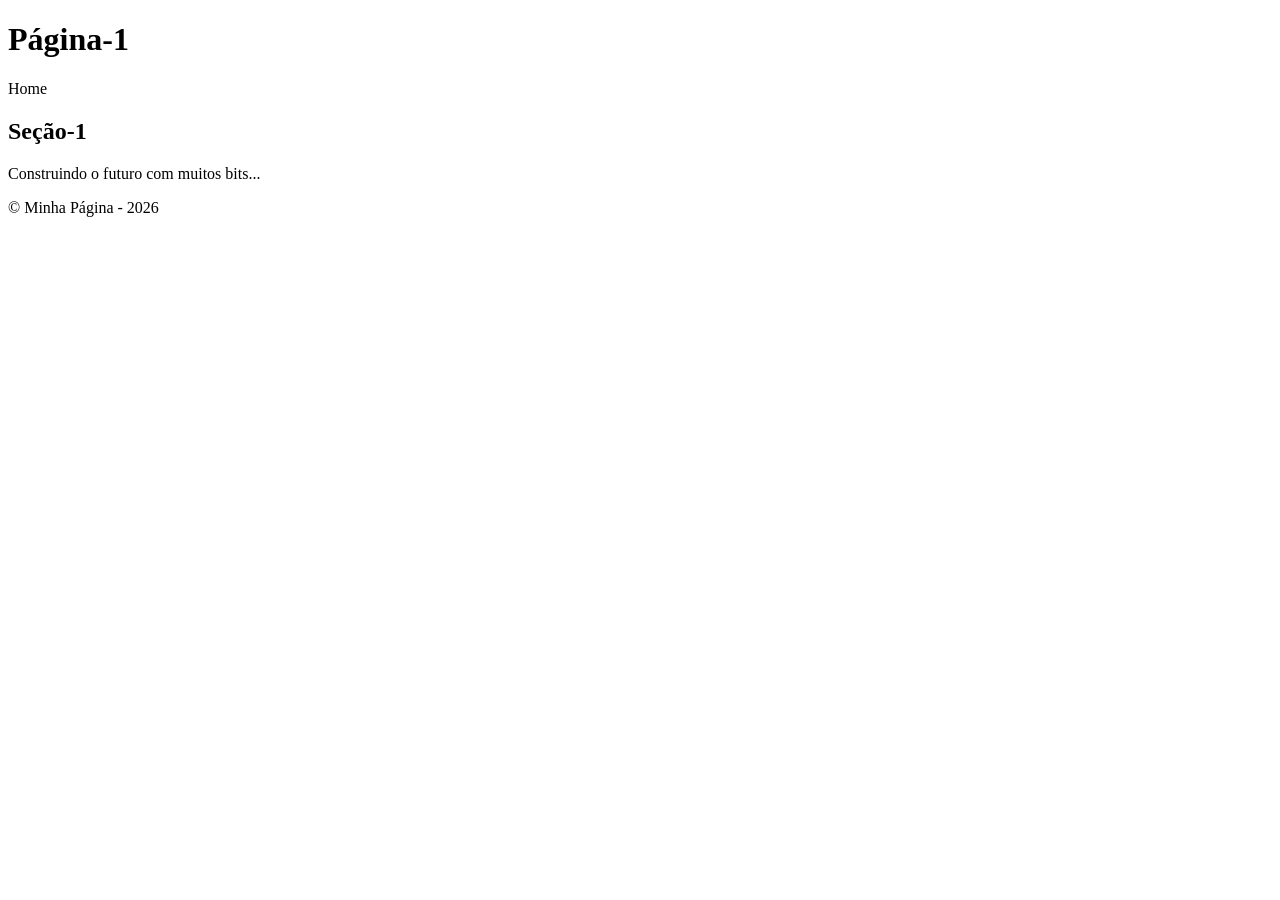
==== pagina1.html @ 96a58298 "Criando hiper link entre pages." ====
<!DOCTYPE html>
<!-- Este é um doctype ou DTD, o que define o tipo de HTML a ser carregado na máquina do cliente, ele informa ao navegador qual conjunto de bibliotecas carregar para que todo a estrutura seja otmizada de forma rápida e segura.-->
<!-- Eu sou um comentário em HTML, eu sou ignorado pelo interpretador do navegador e não sou apresentado aos usuários. -->


<html lang="pt-br">
 <head>
  <meta charset="UTF-8">
  <title>Página-1</title>
 </head>
 <body>
   <header>
     <h1>Página-1</h1>
     <nav>
       <a>Home</a>
     </nav>
   </header>
   <main>
     <section>
          <h2>Seção-1</h2>
  <p>Construindo o futuro com muitos bits...</p>
     </section>
   </main>
   <footer>
     <p>&copy; Minha Página - 2026</p>
   </footer>
 </body>
</html>
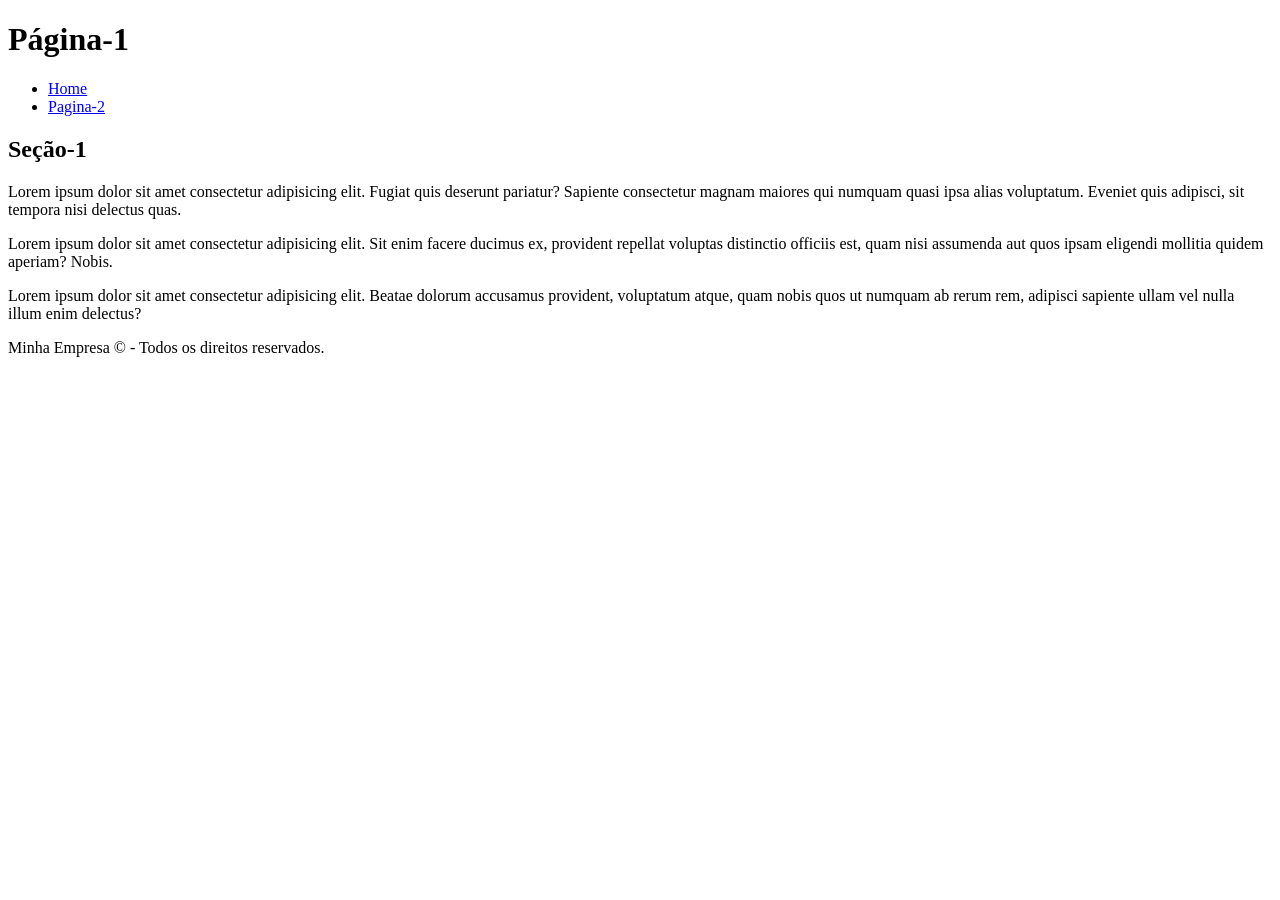
==== commit a1006b34: "feat : Refatorando pagina 1 e pagina 2 e criando hiperligaçães com o index e as demais paginas" ====
--- a/pagina1.html
+++ b/pagina1.html
@@ -1,28 +1,31 @@
+
 <!DOCTYPE html>
-<!-- Este é um doctype ou DTD, o que define o tipo de HTML a ser carregado na máquina do cliente, ele informa ao navegador qual conjunto de bibliotecas carregar para que todo a estrutura seja otmizada de forma rápida e segura.-->
-<!-- Eu sou um comentário em HTML, eu sou ignorado pelo interpretador do navegador e não sou apresentado aos usuários. -->
-
-
 <html lang="pt-br">
- <head>
-  <meta charset="UTF-8">
-  <title>Página-1</title>
- </head>
- <body>
+  <head>
+    <meta charset="UTF-8">
+    <meta name="viewport" content="width=device-width, initial-scale=1.0">
+    <title>Pagina1</title>
+  </head>
+  <body>
    <header>
      <h1>Página-1</h1>
      <nav>
-       <a>Home</a>
+       <ul>
+        <li><a href="./index.html">Home</a></li>
+        <li><a href="./paginas/pagina2.html">Pagina-2</a></li>
+       </ul>
      </nav>
    </header>
    <main>
      <section>
           <h2>Seção-1</h2>
-  <p>Construindo o futuro com muitos bits...</p>
+            <p>Lorem ipsum dolor sit amet consectetur adipisicing elit. Fugiat quis deserunt pariatur? Sapiente consectetur magnam maiores qui numquam quasi ipsa alias voluptatum. Eveniet quis adipisci, sit tempora nisi delectus quas.</p>
+            <p>Lorem ipsum dolor sit amet consectetur adipisicing elit. Sit enim facere ducimus ex, provident repellat voluptas distinctio officiis est, quam nisi assumenda aut quos ipsam eligendi mollitia quidem aperiam? Nobis.</p>
+            <p>Lorem ipsum dolor sit amet consectetur adipisicing elit. Beatae dolorum accusamus provident, voluptatum atque, quam nobis quos ut numquam ab rerum rem, adipisci sapiente ullam vel nulla illum enim delectus?</p>
      </section>
    </main>
    <footer>
-     <p>&copy; Minha Página - 2026</p>
+     <p>Minha Empresa &copy; - Todos os direitos reservados.</p>
    </footer>
  </body>
 </html>
